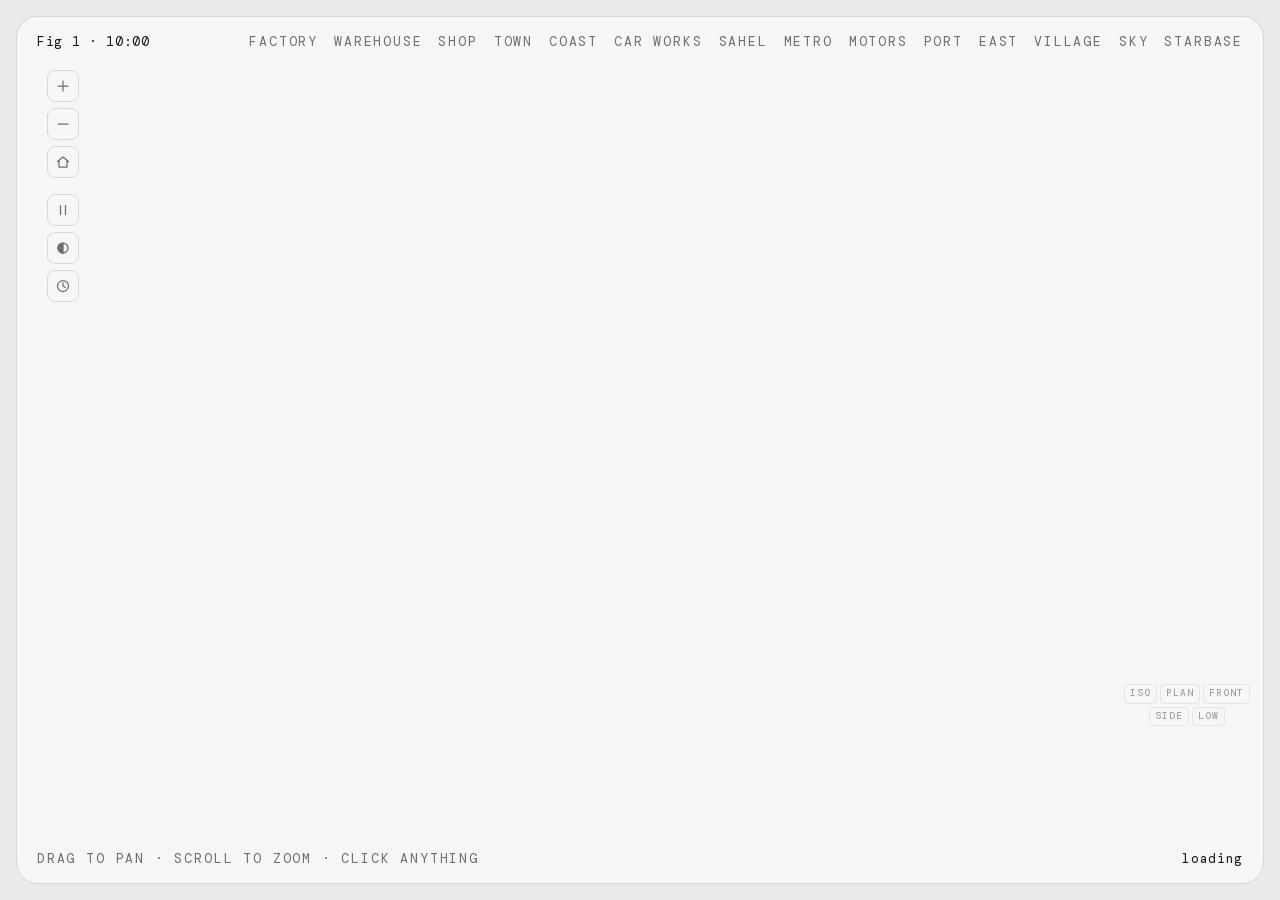
==== factory-yard-full/index.html @ 49e3f703 "1" ====
<!DOCTYPE html><html lang="en" class="dm_mono_164b4879-module__8Fr5uq__variable"><head><meta charSet="utf-8"/><meta name="viewport" content="width=device-width, initial-scale=1"/><link rel="preload" href="./_next/static/media/36363bfb06833f56-s.p.38hmww4cj4vme.woff2" as="font" crossorigin="" type="font/woff2"/><link rel="preload" href="./_next/static/media/a73419dd2ba2d841-s.p.2yee423r7ahpo.woff2" as="font" crossorigin="" type="font/woff2"/><link rel="preload" href="./_next/static/media/b12e986493c137cf-s.p.2njitm-prmz2_.woff2" as="font" crossorigin="" type="font/woff2"/><link rel="preload" href="./_next/static/media/b2fa3ef4ca165ab4-s.p.12_ml6bnugnre.woff2" as="font" crossorigin="" type="font/woff2"/><link rel="stylesheet" href="./_next/static/chunks/3p8gy6iha5p92.css" data-precedence="next"/><link rel="preload" as="script" fetchPriority="low" href="./_next/static/chunks/3l04zcqx63h3y.js"/><script src="./_next/static/chunks/0nr5vralju_ts.js" async=""></script><script src="./_next/static/chunks/1rj7ns8rte9vc.js" async=""></script><script src="./_next/static/chunks/turbopack-2f6sq3vpr79ci.js" async=""></script><script src="./_next/static/chunks/3fntmmi971322.js" async=""></script><script src="./_next/static/chunks/1kfnbo5zfb98x.js" async=""></script><title>Factory Yard</title><meta name="description" content="A live isometric seaside town: a factory, a warehouse and a shop on the main road, streets, houses and villas, hills behind and the sea in front."/><meta name="next-size-adjust" content=""/><script>try{var t=localStorage.getItem('factory-yard-theme');if(t==='light'||t==='dark')document.documentElement.dataset.theme=t}catch(e){}</script><script src="./_next/static/chunks/0cz1d0mv5g_q7.js" noModule=""></script></head><body><div hidden=""><!--$--><!--/$--></div><main><figure><div class="cap"><span class="hi">Fig 1 · <span id="clock">10:00</span><span id="phase"></span></span><nav class="sites" aria-label="Places"><button data-view="0" title="Factory (1)">Factory</button><button data-view="1" title="Warehouse (2)">Warehouse</button><button data-view="2" title="Shop (3)">Shop</button><button data-view="3" title="Town (4)">Town</button><button data-view="4" title="Coast (5)">Coast</button><button data-view="5" title="Car Works (6)">Car Works</button><button data-view="6" title="Sahel (7)">Sahel</button><button data-view="7" title="Metro (8)">Metro</button><button data-view="8" title="Sahel Motors (9)">Motors</button><button data-view="9" title="Port (P)">Port</button><button data-view="10" title="The east country (E)">East</button><button data-view="11" title="Millbrook (V)">Village</button><button data-view="12" title="Beacon Hill Observatory (O)">Sky</button><button data-view="13" title="Gull Spit Starbase (S)">Starbase</button></nav></div><div class="stage" id="stage"><canvas id="view" tabindex="0" role="img" aria-label="Isometric town, live, through a day and a night: a factory, a warehouse and a shop on the main road, a town of streets, houses and villas, hills behind and the sea in front. Forklifts load pallets onto flatbed trucks, a guard opens the warehouse gate, covered trucks take the goods to the shop, a bus runs its line, people walk the streets, and when someone tries to rob the bank the police come. Drag to pan, scroll or pinch to zoom, click anything for details; a selected vehicle shows its route. Keys: 1 to 5 jump to the factory, warehouse, shop, town and coast, 0 shows the whole map, N skips six hours, [ and ] cycle through vehicles, F follows the selection, Escape closes it, Space pauses."></canvas><div class="tools" id="tools"><button id="zoomIn" title="Zoom in (+)" aria-label="Zoom in"><svg viewBox="0 0 16 16"><path d="M8 3v10M3 8h10"></path></svg></button><button id="zoomOut" title="Zoom out (−)" aria-label="Zoom out"><svg viewBox="0 0 16 16"><path d="M3 8h10"></path></svg></button><button id="home" title="Reset view (0)" aria-label="Reset view"><svg viewBox="0 0 16 16"><path d="M2.5 7.5 8 3l5.5 4.5M4 6.5V13h8V6.5"></path></svg></button><span class="gap"></span><button id="pause" title="Pause (Space)" aria-label="Pause" aria-pressed="false"><svg viewBox="0 0 16 16"><path d="M5.5 3.5v9M10.5 3.5v9"></path></svg></button><button id="theme" title="Light or dark (T)" aria-label="Switch light or dark theme"><svg viewBox="0 0 16 16"><circle cx="8" cy="8" r="5"></circle><path d="M8 3a5 5 0 0 0 0 10z" fill="currentColor"></path></svg></button><button id="time" title="Skip ahead 6 hours (N)" aria-label="Skip ahead six hours"><svg viewBox="0 0 16 16"><circle cx="8" cy="8" r="5.5"></circle><path d="M8 4.8V8l2.2 1.6"></path></svg></button></div><div class="tag hover" id="tagHover" hidden=""></div><div class="tag" id="tagSel" hidden=""></div><div class="tag stop" id="tagStop" hidden=""></div><aside class="card" id="card" role="region" aria-label="Selection details" hidden=""><div class="head"><span id="cardKind"></span><button id="cardClose" aria-label="Close details" title="Close (Esc)">×</button></div><div class="title" id="cardTitle"></div><div class="status" id="cardStatus"></div><div class="bar" id="cardBar" hidden=""><span></span><div><i></i></div></div><dl id="cardRows"></dl><div class="foot" id="cardFoot"><button id="cardFollow" aria-pressed="false" title="Follow (F)">Follow</button></div></aside><p class="note" id="note" hidden=""></p><nav class="rail" id="rail" aria-label="Viewpoint"><button data-wv="-1" title="Panorama"><i>◱</i><span>Panorama</span></button><div class="sep"></div><button data-wv="0" title="Factory"><i>1</i><span>Factory</span></button><button data-wv="1" title="Warehouse"><i>2</i><span>Warehouse</span></button><button data-wv="2" title="Shop"><i>3</i><span>Shop</span></button><button data-wv="3" title="Town"><i>4</i><span>Town</span></button><button data-wv="4" title="Coast"><i>5</i><span>Coast</span></button><button data-wv="5" title="Car Works"><i>6</i><span>Car Works</span></button><div class="sep"></div><button data-wv="6" title="Sahel"><i>7</i><span>Sahel</span></button><button data-wv="7" title="Metro"><i>8</i><span>Metro</span></button><button data-wv="8" title="Motors"><i>9</i><span>Motors</span></button><button data-wv="9" title="Port"><i>P</i><span>Port</span></button><div class="sep"></div><button data-wv="10" title="East"><i>E</i><span>East</span></button><button data-wv="11" title="Village"><i>V</i><span>Village</span></button><button data-wv="12" title="Sky"><i>O</i><span>Sky</span></button><button data-wv="13" title="Starbase"><i>S</i><span>Starbase</span></button><div class="now" id="railClock">--:--</div></nav></div><div class="cap"><span class="fine">Drag to pan · scroll to zoom · click anything</span><span class="coarse">Drag to pan · pinch to zoom · tap anything</span><span class="hi" id="readout">loading</span></div><canvas class="gizmo" id="gizmo" width="300" height="300" role="img" aria-label="Orientation gizmo: drag a coloured ring to turn the town about that axis, or the hub to turn it freely."></canvas><nav class="gpresets" id="gizmoPresets" aria-label="Angles"><button data-preset="iso" title="Iso — the shipping diagonal (54.7°, 45°)">Iso</button><button data-preset="plan" title="Plan — straight down (2°)">Plan</button><button data-preset="front" title="Front — from the sea (78°, 0°)">Front</button><button data-preset="side" title="Side — along the coast (78°, 90°)">Side</button><button data-preset="low" title="Low — a flatter angle (38°, 45°)">Low</button></nav></figure></main><!--$--><!--/$--><script src="./_next/static/chunks/3l04zcqx63h3y.js" id="_R_" async=""></script><script>(self.__next_f=self.__next_f||[]).push([0])</script><script>self.__next_f.push([1,"1:\"$Sreact.fragment\"\n2:I[39756,[\"./_next/static/chunks/3fntmmi971322.js\"],\"default\"]\n3:I[37457,[\"./_next/static/chunks/3fntmmi971322.js\"],\"default\"]\n4:I[12998,[\"./_next/static/chunks/3fntmmi971322.js\",\"./_next/static/chunks/1kfnbo5zfb98x.js\"],\"default\"]\n5:I[97367,[\"./_next/static/chunks/3fntmmi971322.js\"],\"OutletBoundary\"]\n6:\"$Sreact.suspense\"\n8:I[97367,[\"./_next/static/chunks/3fntmmi971322.js\"],\"ViewportBoundary\"]\na:I[97367,[\"./_next/static/chunks/3fntmmi971322.js\"],\"MetadataBoundary\"]\nc:I[68027,[\"./_next/static/chunks/3fntmmi971322.js\"],\"default\",1]\n:HL[\"./_next/static/chunks/3p8gy6iha5p92.css\",\"style\"]\n:HL[\"./_next/static/media/36363bfb06833f56-s.p.38hmww4cj4vme.woff2\",\"font\",{\"crossOrigin\":\"\",\"type\":\"font/woff2\"}]\n:HL[\"./_next/static/media/a73419dd2ba2d841-s.p.2yee423r7ahpo.woff2\",\"font\",{\"crossOrigin\":\"\",\"type\":\"font/woff2\"}]\n:HL[\"./_next/static/media/b12e986493c137cf-s.p.2njitm-prmz2_.woff2\",\"font\",{\"crossOrigin\":\"\",\"type\":\"font/woff2\"}]\n:HL[\"./_next/static/media/b2fa3ef4ca165ab4-s.p.12_ml6bnugnre.woff2\",\"font\",{\"crossOrigin\":\"\",\"type\":\"font/woff2\"}]\n0:{\"P\":null,\"c\":[\"\",\"\"],\"q\":\"\",\"i\":false,\"f\":[[[\"\",{\"children\":[\"__PAGE__\",{},\"$undefined\",\"$undefined\",4608]},\"$undefined\",\"$undefined\",4624],[[\"$\",\"$1\",\"c\",{\"children\":[[[\"$\",\"link\",\"0\",{\"rel\":\"stylesheet\",\"href\":\"./_next/static/chunks/3p8gy6iha5p92.css\",\"precedence\":\"next\",\"crossOrigin\":\"$undefined\",\"nonce\":\"$undefined\"}],[\"$\",\"script\",\"script-0\",{\"src\":\"./_next/static/chunks/3fntmmi971322.js\",\"async\":true,\"nonce\":\"$undefined\"}]],[\"$\",\"html\",null,{\"lang\":\"en\",\"className\":\"dm_mono_164b4879-module__8Fr5uq__variable\",\"suppressHydrationWarning\":true,\"children\":[[\"$\",\"head\",null,{\"children\":[\"$\",\"script\",null,{\"dangerouslySetInnerHTML\":{\"__html\":\"try{var t=localStorage.getItem('factory-yard-theme');if(t==='light'||t==='dark')document.documentElement.dataset.theme=t}catch(e){}\"}}]}],[\"$\",\"body\",null,{\"children\":[\"$\",\"$L2\",null,{\"parallelRouterKey\":\"children\",\"error\":\"$undefined\",\"errorStyles\":\"$undefined\",\"errorScripts\":\"$undefined\",\"template\":[\"$\",\"$L3\",null,{}],\"templateStyles\":\"$undefined\",\"templateScripts\":\"$undefined\",\"notFound\":[[[\"$\",\"title\",null,{\"children\":\"404: This page could not be found.\"}],[\"$\",\"div\",null,{\"style\":{\"fontFamily\":\"system-ui,\\\"Segoe UI\\\",Roboto,Helvetica,Arial,sans-serif,\\\"Apple Color Emoji\\\",\\\"Segoe UI Emoji\\\"\",\"height\":\"100vh\",\"textAlign\":\"center\",\"display\":\"flex\",\"flexDirection\":\"column\",\"alignItems\":\"center\",\"justifyContent\":\"center\"},\"children\":[\"$\",\"div\",null,{\"children\":[[\"$\",\"style\",null,{\"dangerouslySetInnerHTML\":{\"__html\":\"body{color:#000;background:#fff;margin:0}.next-error-h1{border-right:1px solid rgba(0,0,0,.3)}@media (prefers-color-scheme:dark){body{color:#fff;background:#000}.next-error-h1{border-right:1px solid rgba(255,255,255,.3)}}\"}}],[\"$\",\"h1\",null,{\"className\":\"next-error-h1\",\"style\":{\"display\":\"inline-block\",\"margin\":\"0 20px 0 0\",\"padding\":\"0 23px 0 0\",\"fontSize\":24,\"fontWeight\":500,\"verticalAlign\":\"top\",\"lineHeight\":\"49px\"},\"children\":404}],[\"$\",\"div\",null,{\"style\":{\"display\":\"inline-block\"},\"children\":[\"$\",\"h2\",null,{\"style\":{\"fontSize\":14,\"fontWeight\":400,\"lineHeight\":\"49px\",\"margin\":0},\"children\":\"This page could not be found.\"}]}]]}]}]],[]],\"forbidden\":\"$undefined\",\"unauthorized\":\"$undefined\"}]}]]}]]}],{\"children\":[[\"$\",\"$1\",\"c\",{\"children\":[[\"$\",\"main\",null,{\"children\":[\"$\",\"$L4\",null,{}]}],[[\"$\",\"script\",\"script-0\",{\"src\":\"./_next/static/chunks/1kfnbo5zfb98x.js\",\"async\":true,\"nonce\":\"$undefined\"}]],[\"$\",\"$L5\",null,{\"children\":[\"$\",\"$6\",null,{\"name\":\"Next.MetadataOutlet\",\"children\":\"$@7\"}]}]]}],{},null,false,null]},null,false,null],[\"$\",\"$1\",\"h\",{\"children\":[null,[\"$\",\"$L8\",null,{\"children\":\"$L9\"}],[\"$\",\"div\",null,{\"hidden\":true,\"children\":[\"$\",\"$La\",null,{\"children\":[\"$\",\"$6\",null,{\"name\":\"Next.Metadata\",\"children\":\"$Lb\"}]}]}],[\"$\",\"meta\",null,{\"name\":\"next-size-adjust\",\"content\":\"\"}]]}],false]],\"m\":\"$undefined\",\"G\":[\"$c\",[[\"$\",\"link\",\"0\",{\"rel\":\"stylesheet\",\"href\":\"./_next/static/chunks/3p8gy6iha5p92.css\",\"precedence\":\"next\",\"crossOrigin\":\"$undefined\",\"nonce\":\"$undefined\"}]]],\"S\":true,\"h\":null,\"r\":\"$undefined\",\"s\":\"$undefined\",\"a\":\"$undefined\",\"l\":\"$undefined\",\"p\":\"$undefined\",\"d\":\"$undefined\",\"b\":\"DAQ9sDWkv83Jip86XEMRn\"}\n9:[[\"$\",\"meta\",\"0\",{\"charSet\":\"utf-8\"}],[\"$\",\"meta\",\"1\",{\"name\":\"viewport\",\"content\":\"width=device-width, initial-scale=1\"}]]\n7:null\nb:[[\"$\",\"title\",\"0\",{\"children\":\"Factory Yard\"}],[\"$\",\"meta\",\"1\",{\"name\":\"description\",\"content\":\"A live isometric seaside town: a factory, a warehouse and a shop on the main road, streets, houses and villas, hills behind and the sea in front.\"}]]\n"])</script></body></html>
---- factory-yard-full/_next/static/chunks/3p8gy6iha5p92.css ----
@font-face{font-family:DM Mono;font-style:normal;font-weight:400;font-display:swap;src:url(../media/b12e986493c137cf-s.p.2njitm-prmz2_.woff2)format("woff2");unicode-range:U+100-2BA,U+2BD-2C5,U+2C7-2CC,U+2CE-2D7,U+2DD-2FF,U+304,U+308,U+329,U+1D00-1DBF,U+1E00-1E9F,U+1EF2-1EFF,U+2020,U+20A0-20AB,U+20AD-20C4,U+2113,U+2C60-2C7F,U+A720-A7FF}@font-face{font-family:DM Mono;font-style:normal;font-weight:400;font-display:swap;src:url(../media/36363bfb06833f56-s.p.38hmww4cj4vme.woff2)format("woff2");unicode-range:U+??,U+131,U+152-153,U+2BB-2BC,U+2C6,U+2DA,U+2DC,U+304,U+308,U+329,U+2000-206F,U+20AC,U+2122,U+2191,U+2193,U+2212,U+2215,U+FEFF,U+FFFD}@font-face{font-family:DM Mono;font-style:normal;font-weight:500;font-display:swap;src:url(../media/b2fa3ef4ca165ab4-s.p.12_ml6bnugnre.woff2)format("woff2");unicode-range:U+100-2BA,U+2BD-2C5,U+2C7-2CC,U+2CE-2D7,U+2DD-2FF,U+304,U+308,U+329,U+1D00-1DBF,U+1E00-1E9F,U+1EF2-1EFF,U+2020,U+20A0-20AB,U+20AD-20C4,U+2113,U+2C60-2C7F,U+A720-A7FF}@font-face{font-family:DM Mono;font-style:normal;font-weight:500;font-display:swap;src:url(../media/a73419dd2ba2d841-s.p.2yee423r7ahpo.woff2)format("woff2");unicode-range:U+??,U+131,U+152-153,U+2BB-2BC,U+2C6,U+2DA,U+2DC,U+304,U+308,U+329,U+2000-206F,U+20AC,U+2122,U+2191,U+2193,U+2212,U+2215,U+FEFF,U+FFFD}@font-face{font-family:DM Mono Fallback;src:local(Arial);ascent-override:73.71%;descent-override:23.03%;line-gap-override:0.0%;size-adjust:134.59%}.dm_mono_164b4879-module__8Fr5uq__className{font-family:DM Mono,DM Mono Fallback;font-style:normal}.dm_mono_164b4879-module__8Fr5uq__variable{--font-dm-mono:"DM Mono", "DM Mono Fallback"}
:root{--lightningcss-light: ;--lightningcss-dark:initial;color-scheme:dark;--bg:#0c0d0e;--panel:#141516;--edge:#222426;--line:#3d4144;--detail:#2b2e30;--body:#17181a;--deck:#1b1d1f;--ground:#161719;--road:#111213;--ink:#868b8f;--ink-hi:#e6e8e9;--live:#f4f5f5;--ko:#d9dcde;--ko-deck:#e9ebec;--ko-line:#5a5f63;--glass:#0b0c0c;--sea:#0f1112;--sand:#1c1d1f;--grass:#141517;--snow:#303336;--mono:var(--font-dm-mono),ui-monospace,"SF Mono",Menlo,Consolas,monospace}@media (prefers-color-scheme:light){:root:not([data-theme=dark]){--lightningcss-light:initial;--lightningcss-dark: ;color-scheme:light;--bg:#e9eaea;--panel:#f6f6f5;--edge:#d6d8d8;--line:#8e9397;--detail:#c3c6c8;--body:#ececeb;--deck:#f3f3f2;--ground:#f0f0ef;--road:#e6e7e7;--ink:#6a6f73;--ink-hi:#16181a;--live:#0c0d0e;--ko:#2a2c2e;--ko-deck:#3a3d40;--ko-line:#0c0d0e;--glass:#e2e4e4;--sea:#dde0e1;--sand:#f7f7f5;--grass:#e8e9e7;--snow:#fbfbfa}}:root[data-theme=light]{--lightningcss-light:initial;--lightningcss-dark: ;color-scheme:light;--bg:#e9eaea;--panel:#f6f6f5;--edge:#d6d8d8;--line:#8e9397;--detail:#c3c6c8;--body:#ececeb;--deck:#f3f3f2;--ground:#f0f0ef;--road:#e6e7e7;--ink:#6a6f73;--ink-hi:#16181a;--live:#0c0d0e;--ko:#2a2c2e;--ko-deck:#3a3d40;--ko-line:#0c0d0e;--glass:#e2e4e4;--sea:#dde0e1;--sand:#f7f7f5;--grass:#e8e9e7;--snow:#fbfbfa}:root{--page-bg:var(--bg);--page-panel:var(--panel);--page-edge:var(--edge);--page-line:var(--line);--page-ink:var(--ink);--page-ink-hi:var(--ink-hi);--page-live:var(--live)}:root.after-dark{--lightningcss-light: ;--lightningcss-dark:initial;color-scheme:dark;--page-bg:#0c0d0e;--page-panel:#141516;--page-edge:#222426;--page-line:#3d4144;--page-ink:#868b8f;--page-ink-hi:#e6e8e9;--page-live:#f4f5f5}:root.turning,:root.turning *{transition:background-color 1.2s,color 1.2s,border-color 1.2s}*{box-sizing:border-box}html,body{height:100%}body{background:var(--page-bg);color:var(--page-ink);font-family:var(--mono);margin:0;padding:16px;font-size:13px;overflow:hidden}main{height:100%}figure{background:var(--page-panel);border:1px solid var(--page-edge);border-radius:22px;grid-template-rows:auto minmax(0,1fr) auto;gap:10px;height:100%;min-height:420px;margin:0;padding:16px 20px;display:grid}.cap{text-transform:uppercase;letter-spacing:.14em;flex-wrap:wrap;justify-content:space-between;gap:4px 18px;display:flex}.cap .hi{color:var(--page-ink-hi);text-transform:none;letter-spacing:.05em}.stage{border-radius:14px;min-height:0;position:relative;overflow:hidden}canvas{touch-action:none;cursor:grab;width:100%;height:100%;display:block;position:absolute;inset:0}canvas:active{cursor:grabbing}canvas.over{cursor:pointer}canvas:focus-visible{outline:2px solid var(--page-live);outline-offset:-2px;border-radius:14px}button{font:inherit;color:var(--page-ink);background:var(--page-panel);border:1px solid var(--page-edge);cursor:pointer;border-radius:8px}button:hover{color:var(--page-ink-hi);border-color:var(--page-line)}button:focus-visible{outline:2px solid var(--page-live);outline-offset:2px}.tools{gap:6px;display:grid;position:absolute;top:10px;left:10px}.tools button{place-items:center;width:32px;height:32px;padding:0;display:grid}.tools svg{fill:none;stroke:currentColor;stroke-width:1.25px;stroke-linecap:round;stroke-linejoin:round;width:16px;height:16px}.tools .gap{height:4px}.tag{pointer-events:none;white-space:nowrap;letter-spacing:.1em;text-transform:uppercase;color:var(--page-ink-hi);background:var(--page-panel);border:1px solid var(--page-live);border-radius:6px;padding:3px 8px;font-size:11px;position:absolute;top:0;left:0;transform:translate(-50%,calc(-100% - 10px))}.tag.hover{color:var(--page-ink);border-color:var(--page-line)}.tag.stop{color:var(--page-ink);border-style:dashed;transform:translate(-50%,calc(-100% - 6px))}.card{background:var(--page-panel);border:1px solid var(--page-edge);border-radius:14px;gap:10px;width:min(300px,100% - 64px);max-height:calc(100% - 20px);padding:12px 16px 14px;display:grid;position:absolute;top:10px;right:10px;overflow:auto}.card .head{text-transform:uppercase;letter-spacing:.14em;justify-content:space-between;align-items:center;gap:8px;font-size:11px;display:flex}.card .head button{place-items:center;width:26px;height:26px;padding:0;font-size:15px;line-height:1;display:grid}.card .title{color:var(--page-ink-hi);letter-spacing:.04em;font-size:20px;line-height:1.1}.card .status{color:var(--page-ink-hi);border:1px solid var(--page-line);border-radius:999px;justify-self:start;padding:2px 10px;font-size:12px}.card dl{grid-template-columns:auto 1fr;margin:0;display:grid}.card dt,.card dd{border-top:1px solid var(--page-edge);margin:0;padding:6px 0;font-size:12px}.card dd{text-align:right;color:var(--page-ink-hi);padding-left:12px}.card .bar{text-transform:uppercase;letter-spacing:.12em;gap:5px;font-size:11px;display:grid}.card .bar div{border:1px solid var(--page-line);border-radius:3px;height:6px;overflow:hidden}.card .bar i{background:var(--page-live);height:100%;display:block}.card .foot{gap:8px;display:flex}.card .foot button{text-transform:uppercase;letter-spacing:.12em;padding:5px 12px;font-size:12px}.card .foot button[aria-pressed=true]{color:var(--page-ink-hi);border-color:var(--page-live)}.sites{flex-wrap:wrap;gap:4px 16px;display:flex}.sites button{color:var(--page-ink);text-transform:uppercase;letter-spacing:.14em;background:0 0;border:0;border-radius:3px;padding:0}.sites button:hover,.sites button[aria-current=true]{color:var(--page-ink-hi)}.sites button[aria-current=true]{text-underline-offset:5px;text-decoration:underline}.note{text-align:center;place-items:center;padding:24px;line-height:1.6;display:grid;position:absolute;inset:0}.coarse{display:none}@media (pointer:coarse){.fine{display:none}.coarse{display:inline}}[hidden]{display:none!important}@media (max-width:600px){body{padding-block:10px}figure{border-radius:18px;padding:12px 14px}.card{width:auto;max-height:55%;inset:auto 10px 10px}}@media (prefers-reduced-motion:reduce){*{transition:none!important}}body.wallpaper{padding:0}body.wallpaper figure{background:0 0;border:0;border-radius:0;grid-template-rows:minmax(0,1fr);padding:0}body.wallpaper .cap,body.wallpaper .tools,body.wallpaper .tag,body.wallpaper .card{display:none!important}body.wallpaper .stage{border-radius:0}body.wallpaper canvas{cursor:grab}body.wallpaper canvas.dragging{cursor:grabbing}.rail{display:none}body.wallpaper .rail{z-index:6;-webkit-user-select:none;user-select:none;opacity:.34;flex-direction:column;align-items:flex-end;gap:2px;transition:opacity .25s;display:flex;position:fixed;top:50%;right:10px;transform:translateY(-50%)}body.wallpaper .rail:hover,body.wallpaper .rail:focus-within{opacity:1}.rail button{all:unset;box-sizing:border-box;cursor:pointer;font:500 10px/1 var(--mono);letter-spacing:.14em;text-transform:uppercase;color:var(--page-ink);white-space:nowrap;border:1px solid #0000;border-radius:5px;align-items:center;gap:7px;padding:4px 7px 4px 8px;display:flex}.rail button:hover{color:var(--page-ink-hi);border-color:var(--page-edge);background:var(--page-panel)}.rail button:focus-visible{outline:1px solid var(--page-live);outline-offset:1px}.rail button[aria-current=true]{color:var(--page-ink-hi);border-color:var(--page-live)}.rail .sep{background:var(--page-edge);width:1px;height:14px;margin:5px 9px 5px auto}.rail .lbl{opacity:.7;padding:2px 7px 4px;font-size:9px}.rail button i{opacity:.9;font-style:normal}.rail button span{display:none}.rail:hover button span,.rail button[aria-current=true] span{display:inline}.rail .now{font:500 11px/1 var(--mono);letter-spacing:.1em;color:var(--page-ink);border-top:1px solid var(--page-edge);margin-top:4px;padding:6px 7px 2px}canvas.gizmo{z-index:8;touch-action:none;cursor:grab;opacity:.9;width:150px;height:150px;bottom:18px;right:18px;position:fixed!important;top:auto!important;left:auto!important}canvas.gizmo:active{cursor:grabbing}canvas.gizmo.off{display:none!important}.gpresets{z-index:8;-webkit-user-select:none;user-select:none;flex-wrap:wrap;justify-content:center;gap:3px;width:150px;display:flex;position:fixed;bottom:174px;right:18px}.gpresets button{all:unset;cursor:pointer;box-sizing:border-box;font:500 9.5px/1 var(--mono);letter-spacing:.1em;text-transform:uppercase;color:var(--page-ink);border:1px solid var(--page-edge);background:var(--page-panel);opacity:.62;border-radius:4px;padding:4px 5px;transition:opacity .2s}.gpresets button:hover{opacity:1;color:var(--page-ink-hi)}.gpresets button[aria-current=true]{opacity:1;color:var(--page-ink-hi);border-color:var(--page-live)}.gpresets.off{display:none!important}body.wallpaper .gpresets{right:20px}body.wallpaper canvas.gizmo{bottom:64px;right:20px}body.wallpaper{background:var(--page-bg)}
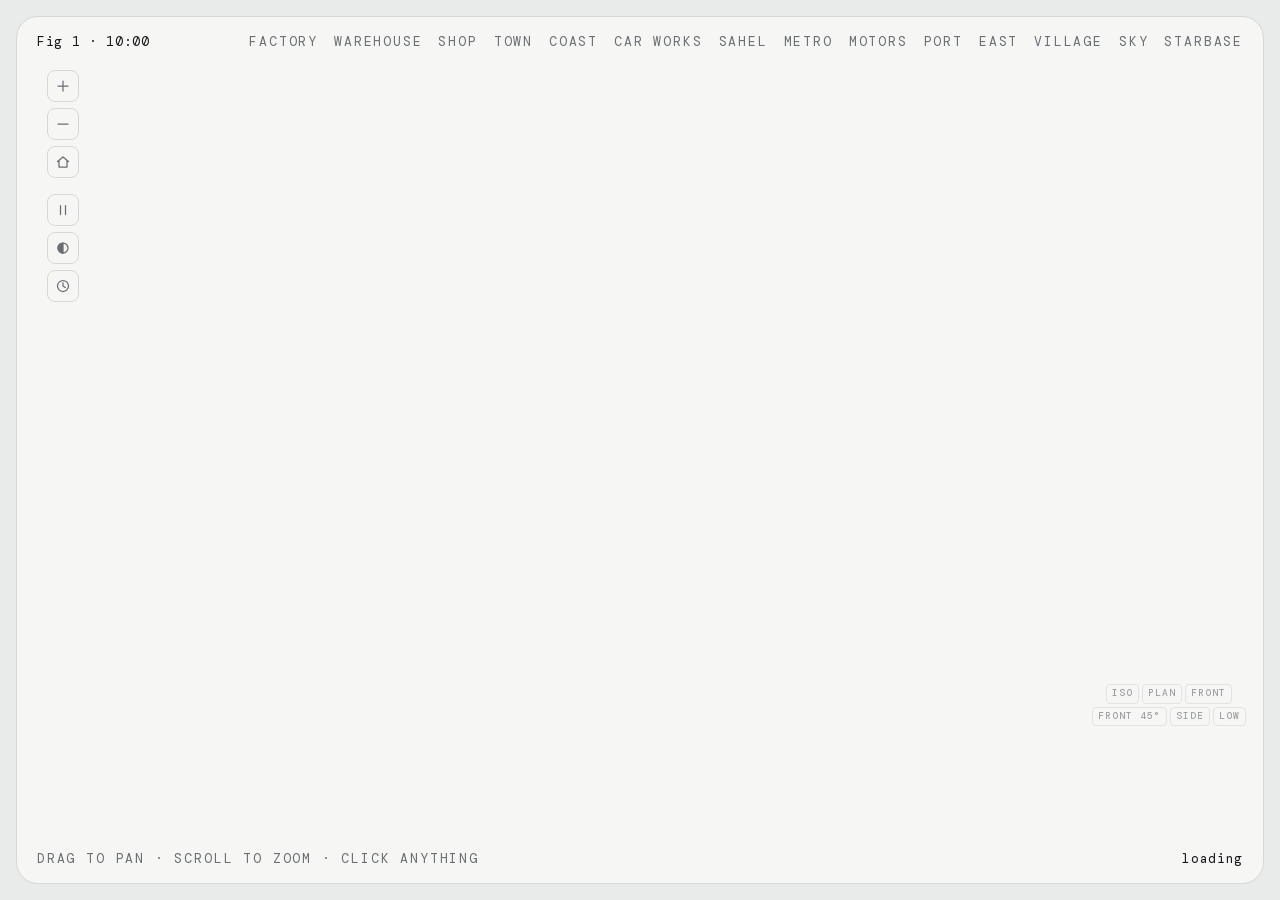
==== commit bfaf31bb: "2" ====
--- a/factory-yard-full/index.html
+++ b/factory-yard-full/index.html
@@ -1 +1 @@
-<!DOCTYPE html><html lang="en" class="dm_mono_164b4879-module__8Fr5uq__variable"><head><meta charSet="utf-8"/><meta name="viewport" content="width=device-width, initial-scale=1"/><link rel="preload" href="./_next/static/media/36363bfb06833f56-s.p.38hmww4cj4vme.woff2" as="font" crossorigin="" type="font/woff2"/><link rel="preload" href="./_next/static/media/a73419dd2ba2d841-s.p.2yee423r7ahpo.woff2" as="font" crossorigin="" type="font/woff2"/><link rel="preload" href="./_next/static/media/b12e986493c137cf-s.p.2njitm-prmz2_.woff2" as="font" crossorigin="" type="font/woff2"/><link rel="preload" href="./_next/static/media/b2fa3ef4ca165ab4-s.p.12_ml6bnugnre.woff2" as="font" crossorigin="" type="font/woff2"/><link rel="stylesheet" href="./_next/static/chunks/3p8gy6iha5p92.css" data-precedence="next"/><link rel="preload" as="script" fetchPriority="low" href="./_next/static/chunks/3l04zcqx63h3y.js"/><script src="./_next/static/chunks/0nr5vralju_ts.js" async=""></script><script src="./_next/static/chunks/1rj7ns8rte9vc.js" async=""></script><script src="./_next/static/chunks/turbopack-2f6sq3vpr79ci.js" async=""></script><script src="./_next/static/chunks/3fntmmi971322.js" async=""></script><script src="./_next/static/chunks/1kfnbo5zfb98x.js" async=""></script><title>Factory Yard</title><meta name="description" content="A live isometric seaside town: a factory, a warehouse and a shop on the main road, streets, houses and villas, hills behind and the sea in front."/><meta name="next-size-adjust" content=""/><script>try{var t=localStorage.getItem('factory-yard-theme');if(t==='light'||t==='dark')document.documentElement.dataset.theme=t}catch(e){}</script><script src="./_next/static/chunks/0cz1d0mv5g_q7.js" noModule=""></script></head><body><div hidden=""><!--$--><!--/$--></div><main><figure><div class="cap"><span class="hi">Fig 1 · <span id="clock">10:00</span><span id="phase"></span></span><nav class="sites" aria-label="Places"><button data-view="0" title="Factory (1)">Factory</button><button data-view="1" title="Warehouse (2)">Warehouse</button><button data-view="2" title="Shop (3)">Shop</button><button data-view="3" title="Town (4)">Town</button><button data-view="4" title="Coast (5)">Coast</button><button data-view="5" title="Car Works (6)">Car Works</button><button data-view="6" title="Sahel (7)">Sahel</button><button data-view="7" title="Metro (8)">Metro</button><button data-view="8" title="Sahel Motors (9)">Motors</button><button data-view="9" title="Port (P)">Port</button><button data-view="10" title="The east country (E)">East</button><button data-view="11" title="Millbrook (V)">Village</button><button data-view="12" title="Beacon Hill Observatory (O)">Sky</button><button data-view="13" title="Gull Spit Starbase (S)">Starbase</button></nav></div><div class="stage" id="stage"><canvas id="view" tabindex="0" role="img" aria-label="Isometric town, live, through a day and a night: a factory, a warehouse and a shop on the main road, a town of streets, houses and villas, hills behind and the sea in front. Forklifts load pallets onto flatbed trucks, a guard opens the warehouse gate, covered trucks take the goods to the shop, a bus runs its line, people walk the streets, and when someone tries to rob the bank the police come. Drag to pan, scroll or pinch to zoom, click anything for details; a selected vehicle shows its route. Keys: 1 to 5 jump to the factory, warehouse, shop, town and coast, 0 shows the whole map, N skips six hours, [ and ] cycle through vehicles, F follows the selection, Escape closes it, Space pauses."></canvas><div class="tools" id="tools"><button id="zoomIn" title="Zoom in (+)" aria-label="Zoom in"><svg viewBox="0 0 16 16"><path d="M8 3v10M3 8h10"></path></svg></button><button id="zoomOut" title="Zoom out (−)" aria-label="Zoom out"><svg viewBox="0 0 16 16"><path d="M3 8h10"></path></svg></button><button id="home" title="Reset view (0)" aria-label="Reset view"><svg viewBox="0 0 16 16"><path d="M2.5 7.5 8 3l5.5 4.5M4 6.5V13h8V6.5"></path></svg></button><span class="gap"></span><button id="pause" title="Pause (Space)" aria-label="Pause" aria-pressed="false"><svg viewBox="0 0 16 16"><path d="M5.5 3.5v9M10.5 3.5v9"></path></svg></button><button id="theme" title="Light or dark (T)" aria-label="Switch light or dark theme"><svg viewBox="0 0 16 16"><circle cx="8" cy="8" r="5"></circle><path d="M8 3a5 5 0 0 0 0 10z" fill="currentColor"></path></svg></button><button id="time" title="Skip ahead 6 hours (N)" aria-label="Skip ahead six hours"><svg viewBox="0 0 16 16"><circle cx="8" cy="8" r="5.5"></circle><path d="M8 4.8V8l2.2 1.6"></path></svg></button></div><div class="tag hover" id="tagHover" hidden=""></div><div class="tag" id="tagSel" hidden=""></div><div class="tag stop" id="tagStop" hidden=""></div><aside class="card" id="card" role="region" aria-label="Selection details" hidden=""><div class="head"><span id="cardKind"></span><button id="cardClose" aria-label="Close details" title="Close (Esc)">×</button></div><div class="title" id="cardTitle"></div><div class="status" id="cardStatus"></div><div class="bar" id="cardBar" hidden=""><span></span><div><i></i></div></div><dl id="cardRows"></dl><div class="foot" id="cardFoot"><button id="cardFollow" aria-pressed="false" title="Follow (F)">Follow</button></div></aside><p class="note" id="note" hidden=""></p><nav class="rail" id="rail" aria-label="Viewpoint"><button data-wv="-1" title="Panorama"><i>◱</i><span>Panorama</span></button><div class="sep"></div><button data-wv="0" title="Factory"><i>1</i><span>Factory</span></button><button data-wv="1" title="Warehouse"><i>2</i><span>Warehouse</span></button><button data-wv="2" title="Shop"><i>3</i><span>Shop</span></button><button data-wv="3" title="Town"><i>4</i><span>Town</span></button><button data-wv="4" title="Coast"><i>5</i><span>Coast</span></button><button data-wv="5" title="Car Works"><i>6</i><span>Car Works</span></button><div class="sep"></div><button data-wv="6" title="Sahel"><i>7</i><span>Sahel</span></button><button data-wv="7" title="Metro"><i>8</i><span>Metro</span></button><button data-wv="8" title="Motors"><i>9</i><span>Motors</span></button><button data-wv="9" title="Port"><i>P</i><span>Port</span></button><div class="sep"></div><button data-wv="10" title="East"><i>E</i><span>East</span></button><button data-wv="11" title="Village"><i>V</i><span>Village</span></button><button data-wv="12" title="Sky"><i>O</i><span>Sky</span></button><button data-wv="13" title="Starbase"><i>S</i><span>Starbase</span></button><div class="now" id="railClock">--:--</div></nav></div><div class="cap"><span class="fine">Drag to pan · scroll to zoom · click anything</span><span class="coarse">Drag to pan · pinch to zoom · tap anything</span><span class="hi" id="readout">loading</span></div><canvas class="gizmo" id="gizmo" width="300" height="300" role="img" aria-label="Orientation gizmo: drag a coloured ring to turn the town about that axis, or the hub to turn it freely."></canvas><nav class="gpresets" id="gizmoPresets" aria-label="Angles"><button data-preset="iso" title="Iso — the shipping diagonal (54.7°, 45°)">Iso</button><button data-preset="plan" title="Plan — straight down (2°)">Plan</button><button data-preset="front" title="Front — from the sea (78°, 0°)">Front</button><button data-preset="side" title="Side — along the coast (78°, 90°)">Side</button><button data-preset="low" title="Low — a flatter angle (38°, 45°)">Low</button></nav></figure></main><!--$--><!--/$--><script src="./_next/static/chunks/3l04zcqx63h3y.js" id="_R_" async=""></script><script>(self.__next_f=self.__next_f||[]).push([0])</script><script>self.__next_f.push([1,"1:\"$Sreact.fragment\"\n2:I[39756,[\"./_next/static/chunks/3fntmmi971322.js\"],\"default\"]\n3:I[37457,[\"./_next/static/chunks/3fntmmi971322.js\"],\"default\"]\n4:I[12998,[\"./_next/static/chunks/3fntmmi971322.js\",\"./_next/static/chunks/1kfnbo5zfb98x.js\"],\"default\"]\n5:I[97367,[\"./_next/static/chunks/3fntmmi971322.js\"],\"OutletBoundary\"]\n6:\"$Sreact.suspense\"\n8:I[97367,[\"./_next/static/chunks/3fntmmi971322.js\"],\"ViewportBoundary\"]\na:I[97367,[\"./_next/static/chunks/3fntmmi971322.js\"],\"MetadataBoundary\"]\nc:I[68027,[\"./_next/static/chunks/3fntmmi971322.js\"],\"default\",1]\n:HL[\"./_next/static/chunks/3p8gy6iha5p92.css\",\"style\"]\n:HL[\"./_next/static/media/36363bfb06833f56-s.p.38hmww4cj4vme.woff2\",\"font\",{\"crossOrigin\":\"\",\"type\":\"font/woff2\"}]\n:HL[\"./_next/static/media/a73419dd2ba2d841-s.p.2yee423r7ahpo.woff2\",\"font\",{\"crossOrigin\":\"\",\"type\":\"font/woff2\"}]\n:HL[\"./_next/static/media/b12e986493c137cf-s.p.2njitm-prmz2_.woff2\",\"font\",{\"crossOrigin\":\"\",\"type\":\"font/woff2\"}]\n:HL[\"./_next/static/media/b2fa3ef4ca165ab4-s.p.12_ml6bnugnre.woff2\",\"font\",{\"crossOrigin\":\"\",\"type\":\"font/woff2\"}]\n0:{\"P\":null,\"c\":[\"\",\"\"],\"q\":\"\",\"i\":false,\"f\":[[[\"\",{\"children\":[\"__PAGE__\",{},\"$undefined\",\"$undefined\",4608]},\"$undefined\",\"$undefined\",4624],[[\"$\",\"$1\",\"c\",{\"children\":[[[\"$\",\"link\",\"0\",{\"rel\":\"stylesheet\",\"href\":\"./_next/static/chunks/3p8gy6iha5p92.css\",\"precedence\":\"next\",\"crossOrigin\":\"$undefined\",\"nonce\":\"$undefined\"}],[\"$\",\"script\",\"script-0\",{\"src\":\"./_next/static/chunks/3fntmmi971322.js\",\"async\":true,\"nonce\":\"$undefined\"}]],[\"$\",\"html\",null,{\"lang\":\"en\",\"className\":\"dm_mono_164b4879-module__8Fr5uq__variable\",\"suppressHydrationWarning\":true,\"children\":[[\"$\",\"head\",null,{\"children\":[\"$\",\"script\",null,{\"dangerouslySetInnerHTML\":{\"__html\":\"try{var t=localStorage.getItem('factory-yard-theme');if(t==='light'||t==='dark')document.documentElement.dataset.theme=t}catch(e){}\"}}]}],[\"$\",\"body\",null,{\"children\":[\"$\",\"$L2\",null,{\"parallelRouterKey\":\"children\",\"error\":\"$undefined\",\"errorStyles\":\"$undefined\",\"errorScripts\":\"$undefined\",\"template\":[\"$\",\"$L3\",null,{}],\"templateStyles\":\"$undefined\",\"templateScripts\":\"$undefined\",\"notFound\":[[[\"$\",\"title\",null,{\"children\":\"404: This page could not be found.\"}],[\"$\",\"div\",null,{\"style\":{\"fontFamily\":\"system-ui,\\\"Segoe UI\\\",Roboto,Helvetica,Arial,sans-serif,\\\"Apple Color Emoji\\\",\\\"Segoe UI Emoji\\\"\",\"height\":\"100vh\",\"textAlign\":\"center\",\"display\":\"flex\",\"flexDirection\":\"column\",\"alignItems\":\"center\",\"justifyContent\":\"center\"},\"children\":[\"$\",\"div\",null,{\"children\":[[\"$\",\"style\",null,{\"dangerouslySetInnerHTML\":{\"__html\":\"body{color:#000;background:#fff;margin:0}.next-error-h1{border-right:1px solid rgba(0,0,0,.3)}@media (prefers-color-scheme:dark){body{color:#fff;background:#000}.next-error-h1{border-right:1px solid rgba(255,255,255,.3)}}\"}}],[\"$\",\"h1\",null,{\"className\":\"next-error-h1\",\"style\":{\"display\":\"inline-block\",\"margin\":\"0 20px 0 0\",\"padding\":\"0 23px 0 0\",\"fontSize\":24,\"fontWeight\":500,\"verticalAlign\":\"top\",\"lineHeight\":\"49px\"},\"children\":404}],[\"$\",\"div\",null,{\"style\":{\"display\":\"inline-block\"},\"children\":[\"$\",\"h2\",null,{\"style\":{\"fontSize\":14,\"fontWeight\":400,\"lineHeight\":\"49px\",\"margin\":0},\"children\":\"This page could not be found.\"}]}]]}]}]],[]],\"forbidden\":\"$undefined\",\"unauthorized\":\"$undefined\"}]}]]}]]}],{\"children\":[[\"$\",\"$1\",\"c\",{\"children\":[[\"$\",\"main\",null,{\"children\":[\"$\",\"$L4\",null,{}]}],[[\"$\",\"script\",\"script-0\",{\"src\":\"./_next/static/chunks/1kfnbo5zfb98x.js\",\"async\":true,\"nonce\":\"$undefined\"}]],[\"$\",\"$L5\",null,{\"children\":[\"$\",\"$6\",null,{\"name\":\"Next.MetadataOutlet\",\"children\":\"$@7\"}]}]]}],{},null,false,null]},null,false,null],[\"$\",\"$1\",\"h\",{\"children\":[null,[\"$\",\"$L8\",null,{\"children\":\"$L9\"}],[\"$\",\"div\",null,{\"hidden\":true,\"children\":[\"$\",\"$La\",null,{\"children\":[\"$\",\"$6\",null,{\"name\":\"Next.Metadata\",\"children\":\"$Lb\"}]}]}],[\"$\",\"meta\",null,{\"name\":\"next-size-adjust\",\"content\":\"\"}]]}],false]],\"m\":\"$undefined\",\"G\":[\"$c\",[[\"$\",\"link\",\"0\",{\"rel\":\"stylesheet\",\"href\":\"./_next/static/chunks/3p8gy6iha5p92.css\",\"precedence\":\"next\",\"crossOrigin\":\"$undefined\",\"nonce\":\"$undefined\"}]]],\"S\":true,\"h\":null,\"r\":\"$undefined\",\"s\":\"$undefined\",\"a\":\"$undefined\",\"l\":\"$undefined\",\"p\":\"$undefined\",\"d\":\"$undefined\",\"b\":\"DAQ9sDWkv83Jip86XEMRn\"}\n9:[[\"$\",\"meta\",\"0\",{\"charSet\":\"utf-8\"}],[\"$\",\"meta\",\"1\",{\"name\":\"viewport\",\"content\":\"width=device-width, initial-scale=1\"}]]\n7:null\nb:[[\"$\",\"title\",\"0\",{\"children\":\"Factory Yard\"}],[\"$\",\"meta\",\"1\",{\"name\":\"description\",\"content\":\"A live isometric seaside town: a factory, a warehouse and a shop on the main road, streets, houses and villas, hills behind and the sea in front.\"}]]\n"])</script></body></html>+<!DOCTYPE html><html lang="en" class="dm_mono_164b4879-module__8Fr5uq__variable"><head><meta charSet="utf-8"/><meta name="viewport" content="width=device-width, initial-scale=1"/><link rel="preload" href="./_next/static/media/36363bfb06833f56-s.p.38hmww4cj4vme.woff2" as="font" crossorigin="" type="font/woff2"/><link rel="preload" href="./_next/static/media/a73419dd2ba2d841-s.p.2yee423r7ahpo.woff2" as="font" crossorigin="" type="font/woff2"/><link rel="preload" href="./_next/static/media/b12e986493c137cf-s.p.2njitm-prmz2_.woff2" as="font" crossorigin="" type="font/woff2"/><link rel="preload" href="./_next/static/media/b2fa3ef4ca165ab4-s.p.12_ml6bnugnre.woff2" as="font" crossorigin="" type="font/woff2"/><link rel="stylesheet" href="./_next/static/chunks/111zpfe70y6vd.css" data-precedence="next"/><link rel="preload" as="script" fetchPriority="low" href="./_next/static/chunks/3l04zcqx63h3y.js"/><script src="./_next/static/chunks/0nr5vralju_ts.js" async=""></script><script src="./_next/static/chunks/1rj7ns8rte9vc.js" async=""></script><script src="./_next/static/chunks/turbopack-2f6sq3vpr79ci.js" async=""></script><script src="./_next/static/chunks/3fntmmi971322.js" async=""></script><script src="./_next/static/chunks/2uipcrbdbkx9l.js" async=""></script><title>Factory Yard</title><meta name="description" content="A live isometric seaside town: a factory, a warehouse and a shop on the main road, streets, houses and villas, hills behind and the sea in front."/><meta name="next-size-adjust" content=""/><script>try{var t=localStorage.getItem('factory-yard-theme');if(t==='light'||t==='dark')document.documentElement.dataset.theme=t}catch(e){}</script><script src="./_next/static/chunks/0cz1d0mv5g_q7.js" noModule=""></script></head><body><div hidden=""><!--$--><!--/$--></div><main><figure><div class="cap"><span class="hi">Fig 1 · <span id="clock">10:00</span><span id="phase"></span></span><nav class="sites" aria-label="Places"><button data-view="0" title="Factory (1)">Factory</button><button data-view="1" title="Warehouse (2)">Warehouse</button><button data-view="2" title="Shop (3)">Shop</button><button data-view="3" title="Town (4)">Town</button><button data-view="4" title="Coast (5)">Coast</button><button data-view="5" title="Car Works (6)">Car Works</button><button data-view="6" title="Sahel (7)">Sahel</button><button data-view="7" title="Metro (8)">Metro</button><button data-view="8" title="Sahel Motors (9)">Motors</button><button data-view="9" title="Port (P)">Port</button><button data-view="10" title="The east country (E)">East</button><button data-view="11" title="Millbrook (V)">Village</button><button data-view="12" title="Beacon Hill Observatory (O)">Sky</button><button data-view="13" title="Gull Spit Starbase (S)">Starbase</button></nav></div><div class="stage" id="stage"><canvas id="view" tabindex="0" role="img" aria-label="Isometric town, live, through a day and a night: a factory, a warehouse and a shop on the main road, a town of streets, houses and villas, hills behind and the sea in front. Forklifts load pallets onto flatbed trucks, a guard opens the warehouse gate, covered trucks take the goods to the shop, a bus runs its line, people walk the streets, and when someone tries to rob the bank the police come. Drag to pan, scroll or pinch to zoom, click anything for details; a selected vehicle shows its route. Keys: 1 to 5 jump to the factory, warehouse, shop, town and coast, 0 shows the whole map, N skips six hours, [ and ] cycle through vehicles, F follows the selection, Escape closes it, Space pauses."></canvas><div class="tools" id="tools"><button id="zoomIn" title="Zoom in (+)" aria-label="Zoom in"><svg viewBox="0 0 16 16"><path d="M8 3v10M3 8h10"></path></svg></button><button id="zoomOut" title="Zoom out (−)" aria-label="Zoom out"><svg viewBox="0 0 16 16"><path d="M3 8h10"></path></svg></button><button id="home" title="Reset view (0)" aria-label="Reset view"><svg viewBox="0 0 16 16"><path d="M2.5 7.5 8 3l5.5 4.5M4 6.5V13h8V6.5"></path></svg></button><span class="gap"></span><button id="pause" title="Pause (Space)" aria-label="Pause" aria-pressed="false"><svg viewBox="0 0 16 16"><path d="M5.5 3.5v9M10.5 3.5v9"></path></svg></button><button id="theme" title="Light or dark (T)" aria-label="Switch light or dark theme"><svg viewBox="0 0 16 16"><circle cx="8" cy="8" r="5"></circle><path d="M8 3a5 5 0 0 0 0 10z" fill="currentColor"></path></svg></button><button id="time" title="Skip ahead 6 hours (N)" aria-label="Skip ahead six hours"><svg viewBox="0 0 16 16"><circle cx="8" cy="8" r="5.5"></circle><path d="M8 4.8V8l2.2 1.6"></path></svg></button></div><div class="tag hover" id="tagHover" hidden=""></div><div class="tag" id="tagSel" hidden=""></div><div class="tag stop" id="tagStop" hidden=""></div><aside class="card" id="card" role="region" aria-label="Selection details" hidden=""><div class="head"><span id="cardKind"></span><button id="cardClose" aria-label="Close details" title="Close (Esc)">×</button></div><div class="title" id="cardTitle"></div><div class="status" id="cardStatus"></div><div class="bar" id="cardBar" hidden=""><span></span><div><i></i></div></div><dl id="cardRows"></dl><div class="foot" id="cardFoot"><button id="cardFollow" aria-pressed="false" title="Follow (F)">Follow</button></div></aside><p class="note" id="note" hidden=""></p><nav class="rail" id="rail" aria-label="Viewpoint"><button data-wv="-1" title="Panorama"><i>◱</i><span>Panorama</span></button><div class="sep"></div><button data-wv="0" title="Factory"><i>1</i><span>Factory</span></button><button data-wv="1" title="Warehouse"><i>2</i><span>Warehouse</span></button><button data-wv="2" title="Shop"><i>3</i><span>Shop</span></button><button data-wv="3" title="Town"><i>4</i><span>Town</span></button><button data-wv="4" title="Coast"><i>5</i><span>Coast</span></button><button data-wv="5" title="Car Works"><i>6</i><span>Car Works</span></button><div class="sep"></div><button data-wv="6" title="Sahel"><i>7</i><span>Sahel</span></button><button data-wv="7" title="Metro"><i>8</i><span>Metro</span></button><button data-wv="8" title="Motors"><i>9</i><span>Motors</span></button><button data-wv="9" title="Port"><i>P</i><span>Port</span></button><div class="sep"></div><button data-wv="10" title="East"><i>E</i><span>East</span></button><button data-wv="11" title="Village"><i>V</i><span>Village</span></button><button data-wv="12" title="Sky"><i>O</i><span>Sky</span></button><button data-wv="13" title="Starbase"><i>S</i><span>Starbase</span></button><div class="now" id="railClock">--:--</div></nav></div><div class="cap"><span class="fine">Drag to pan · scroll to zoom · click anything</span><span class="coarse">Drag to pan · pinch to zoom · tap anything</span><span class="hi" id="readout">loading</span></div><canvas class="gizmo" id="gizmo" width="300" height="300" role="img" aria-label="Orientation gizmo: drag a coloured ring to turn the town about that axis, or the hub to turn it freely."></canvas><nav class="gpresets" id="gizmoPresets" aria-label="Angles"><button data-preset="iso" title="Iso — the shipping diagonal (54.7°, 45°)">Iso</button><button data-preset="plan" title="Plan — straight down (2°)">Plan</button><button data-preset="front" title="Front — from the sea (78°, 0°)">Front</button><button data-preset="front45" title="Front 45° — Front tipped down 45° (33°, 0°)">Front 45°</button><button data-preset="side" title="Side — along the coast (78°, 90°)">Side</button><button data-preset="low" title="Low — a flatter angle (38°, 45°)">Low</button></nav></figure></main><!--$--><!--/$--><script src="./_next/static/chunks/3l04zcqx63h3y.js" id="_R_" async=""></script><script>(self.__next_f=self.__next_f||[]).push([0])</script><script>self.__next_f.push([1,"1:\"$Sreact.fragment\"\n2:I[39756,[\"./_next/static/chunks/3fntmmi971322.js\"],\"default\"]\n3:I[37457,[\"./_next/static/chunks/3fntmmi971322.js\"],\"default\"]\n4:I[12998,[\"./_next/static/chunks/3fntmmi971322.js\",\"./_next/static/chunks/2uipcrbdbkx9l.js\"],\"default\"]\n5:I[97367,[\"./_next/static/chunks/3fntmmi971322.js\"],\"OutletBoundary\"]\n6:\"$Sreact.suspense\"\n8:I[97367,[\"./_next/static/chunks/3fntmmi971322.js\"],\"ViewportBoundary\"]\na:I[97367,[\"./_next/static/chunks/3fntmmi971322.js\"],\"MetadataBoundary\"]\nc:I[68027,[\"./_next/static/chunks/3fntmmi971322.js\"],\"default\",1]\n:HL[\"./_next/static/chunks/111zpfe70y6vd.css\",\"style\"]\n:HL[\"./_next/static/media/36363bfb06833f56-s.p.38hmww4cj4vme.woff2\",\"font\",{\"crossOrigin\":\"\",\"type\":\"font/woff2\"}]\n:HL[\"./_next/static/media/a73419dd2ba2d841-s.p.2yee423r7ahpo.woff2\",\"font\",{\"crossOrigin\":\"\",\"type\":\"font/woff2\"}]\n:HL[\"./_next/static/media/b12e986493c137cf-s.p.2njitm-prmz2_.woff2\",\"font\",{\"crossOrigin\":\"\",\"type\":\"font/woff2\"}]\n:HL[\"./_next/static/media/b2fa3ef4ca165ab4-s.p.12_ml6bnugnre.woff2\",\"font\",{\"crossOrigin\":\"\",\"type\":\"font/woff2\"}]\n0:{\"P\":null,\"c\":[\"\",\"\"],\"q\":\"\",\"i\":false,\"f\":[[[\"\",{\"children\":[\"__PAGE__\",{},\"$undefined\",\"$undefined\",4608]},\"$undefined\",\"$undefined\",4624],[[\"$\",\"$1\",\"c\",{\"children\":[[[\"$\",\"link\",\"0\",{\"rel\":\"stylesheet\",\"href\":\"./_next/static/chunks/111zpfe70y6vd.css\",\"precedence\":\"next\",\"crossOrigin\":\"$undefined\",\"nonce\":\"$undefined\"}],[\"$\",\"script\",\"script-0\",{\"src\":\"./_next/static/chunks/3fntmmi971322.js\",\"async\":true,\"nonce\":\"$undefined\"}]],[\"$\",\"html\",null,{\"lang\":\"en\",\"className\":\"dm_mono_164b4879-module__8Fr5uq__variable\",\"suppressHydrationWarning\":true,\"children\":[[\"$\",\"head\",null,{\"children\":[\"$\",\"script\",null,{\"dangerouslySetInnerHTML\":{\"__html\":\"try{var t=localStorage.getItem('factory-yard-theme');if(t==='light'||t==='dark')document.documentElement.dataset.theme=t}catch(e){}\"}}]}],[\"$\",\"body\",null,{\"children\":[\"$\",\"$L2\",null,{\"parallelRouterKey\":\"children\",\"error\":\"$undefined\",\"errorStyles\":\"$undefined\",\"errorScripts\":\"$undefined\",\"template\":[\"$\",\"$L3\",null,{}],\"templateStyles\":\"$undefined\",\"templateScripts\":\"$undefined\",\"notFound\":[[[\"$\",\"title\",null,{\"children\":\"404: This page could not be found.\"}],[\"$\",\"div\",null,{\"style\":{\"fontFamily\":\"system-ui,\\\"Segoe UI\\\",Roboto,Helvetica,Arial,sans-serif,\\\"Apple Color Emoji\\\",\\\"Segoe UI Emoji\\\"\",\"height\":\"100vh\",\"textAlign\":\"center\",\"display\":\"flex\",\"flexDirection\":\"column\",\"alignItems\":\"center\",\"justifyContent\":\"center\"},\"children\":[\"$\",\"div\",null,{\"children\":[[\"$\",\"style\",null,{\"dangerouslySetInnerHTML\":{\"__html\":\"body{color:#000;background:#fff;margin:0}.next-error-h1{border-right:1px solid rgba(0,0,0,.3)}@media (prefers-color-scheme:dark){body{color:#fff;background:#000}.next-error-h1{border-right:1px solid rgba(255,255,255,.3)}}\"}}],[\"$\",\"h1\",null,{\"className\":\"next-error-h1\",\"style\":{\"display\":\"inline-block\",\"margin\":\"0 20px 0 0\",\"padding\":\"0 23px 0 0\",\"fontSize\":24,\"fontWeight\":500,\"verticalAlign\":\"top\",\"lineHeight\":\"49px\"},\"children\":404}],[\"$\",\"div\",null,{\"style\":{\"display\":\"inline-block\"},\"children\":[\"$\",\"h2\",null,{\"style\":{\"fontSize\":14,\"fontWeight\":400,\"lineHeight\":\"49px\",\"margin\":0},\"children\":\"This page could not be found.\"}]}]]}]}]],[]],\"forbidden\":\"$undefined\",\"unauthorized\":\"$undefined\"}]}]]}]]}],{\"children\":[[\"$\",\"$1\",\"c\",{\"children\":[[\"$\",\"main\",null,{\"children\":[\"$\",\"$L4\",null,{}]}],[[\"$\",\"script\",\"script-0\",{\"src\":\"./_next/static/chunks/2uipcrbdbkx9l.js\",\"async\":true,\"nonce\":\"$undefined\"}]],[\"$\",\"$L5\",null,{\"children\":[\"$\",\"$6\",null,{\"name\":\"Next.MetadataOutlet\",\"children\":\"$@7\"}]}]]}],{},null,false,null]},null,false,null],[\"$\",\"$1\",\"h\",{\"children\":[null,[\"$\",\"$L8\",null,{\"children\":\"$L9\"}],[\"$\",\"div\",null,{\"hidden\":true,\"children\":[\"$\",\"$La\",null,{\"children\":[\"$\",\"$6\",null,{\"name\":\"Next.Metadata\",\"children\":\"$Lb\"}]}]}],[\"$\",\"meta\",null,{\"name\":\"next-size-adjust\",\"content\":\"\"}]]}],false]],\"m\":\"$undefined\",\"G\":[\"$c\",[[\"$\",\"link\",\"0\",{\"rel\":\"stylesheet\",\"href\":\"./_next/static/chunks/111zpfe70y6vd.css\",\"precedence\":\"next\",\"crossOrigin\":\"$undefined\",\"nonce\":\"$undefined\"}]]],\"S\":true,\"h\":null,\"r\":\"$undefined\",\"s\":\"$undefined\",\"a\":\"$undefined\",\"l\":\"$undefined\",\"p\":\"$undefined\",\"d\":\"$undefined\",\"b\":\"Wyp2QnMwHTKubMsX_3LmG\"}\n9:[[\"$\",\"meta\",\"0\",{\"charSet\":\"utf-8\"}],[\"$\",\"meta\",\"1\",{\"name\":\"viewport\",\"content\":\"width=device-width, initial-scale=1\"}]]\n7:null\nb:[[\"$\",\"title\",\"0\",{\"children\":\"Factory Yard\"}],[\"$\",\"meta\",\"1\",{\"name\":\"description\",\"content\":\"A live isometric seaside town: a factory, a warehouse and a shop on the main road, streets, houses and villas, hills behind and the sea in front.\"}]]\n"])</script></body></html>
--- a/factory-yard-full/_next/static/chunks/111zpfe70y6vd.css
+++ b/factory-yard-full/_next/static/chunks/111zpfe70y6vd.css
@@ -0,0 +1,2 @@
+@font-face{font-family:DM Mono;font-style:normal;font-weight:400;font-display:swap;src:url(../media/b12e986493c137cf-s.p.2njitm-prmz2_.woff2)format("woff2");unicode-range:U+100-2BA,U+2BD-2C5,U+2C7-2CC,U+2CE-2D7,U+2DD-2FF,U+304,U+308,U+329,U+1D00-1DBF,U+1E00-1E9F,U+1EF2-1EFF,U+2020,U+20A0-20AB,U+20AD-20C4,U+2113,U+2C60-2C7F,U+A720-A7FF}@font-face{font-family:DM Mono;font-style:normal;font-weight:400;font-display:swap;src:url(../media/36363bfb06833f56-s.p.38hmww4cj4vme.woff2)format("woff2");unicode-range:U+??,U+131,U+152-153,U+2BB-2BC,U+2C6,U+2DA,U+2DC,U+304,U+308,U+329,U+2000-206F,U+20AC,U+2122,U+2191,U+2193,U+2212,U+2215,U+FEFF,U+FFFD}@font-face{font-family:DM Mono;font-style:normal;font-weight:500;font-display:swap;src:url(../media/b2fa3ef4ca165ab4-s.p.12_ml6bnugnre.woff2)format("woff2");unicode-range:U+100-2BA,U+2BD-2C5,U+2C7-2CC,U+2CE-2D7,U+2DD-2FF,U+304,U+308,U+329,U+1D00-1DBF,U+1E00-1E9F,U+1EF2-1EFF,U+2020,U+20A0-20AB,U+20AD-20C4,U+2113,U+2C60-2C7F,U+A720-A7FF}@font-face{font-family:DM Mono;font-style:normal;font-weight:500;font-display:swap;src:url(../media/a73419dd2ba2d841-s.p.2yee423r7ahpo.woff2)format("woff2");unicode-range:U+??,U+131,U+152-153,U+2BB-2BC,U+2C6,U+2DA,U+2DC,U+304,U+308,U+329,U+2000-206F,U+20AC,U+2122,U+2191,U+2193,U+2212,U+2215,U+FEFF,U+FFFD}@font-face{font-family:DM Mono Fallback;src:local(Arial);ascent-override:73.71%;descent-override:23.03%;line-gap-override:0.0%;size-adjust:134.59%}.dm_mono_164b4879-module__8Fr5uq__className{font-family:DM Mono,DM Mono Fallback;font-style:normal}.dm_mono_164b4879-module__8Fr5uq__variable{--font-dm-mono:"DM Mono", "DM Mono Fallback"}
+:root{--lightningcss-light: ;--lightningcss-dark:initial;color-scheme:dark;--bg:#0c0d0e;--panel:#141516;--edge:#222426;--line:#3d4144;--detail:#2b2e30;--body:#17181a;--deck:#1b1d1f;--ground:#161719;--road:#111213;--ink:#868b8f;--ink-hi:#e6e8e9;--live:#f4f5f5;--ko:#d9dcde;--ko-deck:#e9ebec;--ko-line:#5a5f63;--glass:#0b0c0c;--sea:#0f1112;--sand:#1c1d1f;--grass:#141517;--snow:#303336;--mono:var(--font-dm-mono),ui-monospace,"SF Mono",Menlo,Consolas,monospace}@media (prefers-color-scheme:light){:root:not([data-theme=dark]){--lightningcss-light:initial;--lightningcss-dark: ;color-scheme:light;--bg:#e9eaea;--panel:#f6f6f5;--edge:#d6d8d8;--line:#8e9397;--detail:#c3c6c8;--body:#ececeb;--deck:#f3f3f2;--ground:#f0f0ef;--road:#e6e7e7;--ink:#6a6f73;--ink-hi:#16181a;--live:#0c0d0e;--ko:#2a2c2e;--ko-deck:#3a3d40;--ko-line:#0c0d0e;--glass:#e2e4e4;--sea:#dde0e1;--sand:#f7f7f5;--grass:#e8e9e7;--snow:#fbfbfa}}:root[data-theme=light]{--lightningcss-light:initial;--lightningcss-dark: ;color-scheme:light;--bg:#e9eaea;--panel:#f6f6f5;--edge:#d6d8d8;--line:#8e9397;--detail:#c3c6c8;--body:#ececeb;--deck:#f3f3f2;--ground:#f0f0ef;--road:#e6e7e7;--ink:#6a6f73;--ink-hi:#16181a;--live:#0c0d0e;--ko:#2a2c2e;--ko-deck:#3a3d40;--ko-line:#0c0d0e;--glass:#e2e4e4;--sea:#dde0e1;--sand:#f7f7f5;--grass:#e8e9e7;--snow:#fbfbfa}:root{--page-bg:var(--bg);--page-panel:var(--panel);--page-edge:var(--edge);--page-line:var(--line);--page-ink:var(--ink);--page-ink-hi:var(--ink-hi);--page-live:var(--live)}:root.after-dark{--lightningcss-light: ;--lightningcss-dark:initial;color-scheme:dark;--page-bg:#0c0d0e;--page-panel:#141516;--page-edge:#222426;--page-line:#3d4144;--page-ink:#868b8f;--page-ink-hi:#e6e8e9;--page-live:#f4f5f5}:root.turning,:root.turning *{transition:background-color 1.2s,color 1.2s,border-color 1.2s}*{box-sizing:border-box}html,body{height:100%}body{background:var(--page-bg);color:var(--page-ink);font-family:var(--mono);margin:0;padding:16px;font-size:13px;overflow:hidden}main{height:100%}figure{background:var(--page-panel);border:1px solid var(--page-edge);border-radius:22px;grid-template-rows:auto minmax(0,1fr) auto;gap:10px;height:100%;min-height:420px;margin:0;padding:16px 20px;display:grid}.cap{text-transform:uppercase;letter-spacing:.14em;flex-wrap:wrap;justify-content:space-between;gap:4px 18px;display:flex}.cap .hi{color:var(--page-ink-hi);text-transform:none;letter-spacing:.05em}.stage{border-radius:14px;min-height:0;position:relative;overflow:hidden}canvas{touch-action:none;cursor:grab;width:100%;height:100%;display:block;position:absolute;inset:0}canvas:active{cursor:grabbing}canvas.over{cursor:pointer}canvas:focus-visible{outline:2px solid var(--page-live);outline-offset:-2px;border-radius:14px}button{font:inherit;color:var(--page-ink);background:var(--page-panel);border:1px solid var(--page-edge);cursor:pointer;border-radius:8px}button:hover{color:var(--page-ink-hi);border-color:var(--page-line)}button:focus-visible{outline:2px solid var(--page-live);outline-offset:2px}.tools{gap:6px;display:grid;position:absolute;top:10px;left:10px}.tools button{place-items:center;width:32px;height:32px;padding:0;display:grid}.tools svg{fill:none;stroke:currentColor;stroke-width:1.25px;stroke-linecap:round;stroke-linejoin:round;width:16px;height:16px}.tools .gap{height:4px}.tag{pointer-events:none;white-space:nowrap;letter-spacing:.1em;text-transform:uppercase;color:var(--page-ink-hi);background:var(--page-panel);border:1px solid var(--page-live);border-radius:6px;padding:3px 8px;font-size:11px;position:absolute;top:0;left:0;transform:translate(-50%,calc(-100% - 10px))}.tag.hover{color:var(--page-ink);border-color:var(--page-line)}.tag.stop{color:var(--page-ink);border-style:dashed;transform:translate(-50%,calc(-100% - 6px))}.card{background:var(--page-panel);border:1px solid var(--page-edge);border-radius:14px;gap:10px;width:min(300px,100% - 64px);max-height:calc(100% - 20px);padding:12px 16px 14px;display:grid;position:absolute;top:10px;right:10px;overflow:auto}.card .head{text-transform:uppercase;letter-spacing:.14em;justify-content:space-between;align-items:center;gap:8px;font-size:11px;display:flex}.card .head button{place-items:center;width:26px;height:26px;padding:0;font-size:15px;line-height:1;display:grid}.card .title{color:var(--page-ink-hi);letter-spacing:.04em;font-size:20px;line-height:1.1}.card .status{color:var(--page-ink-hi);border:1px solid var(--page-line);border-radius:999px;justify-self:start;padding:2px 10px;font-size:12px}.card dl{grid-template-columns:auto 1fr;margin:0;display:grid}.card dt,.card dd{border-top:1px solid var(--page-edge);margin:0;padding:6px 0;font-size:12px}.card dd{text-align:right;color:var(--page-ink-hi);padding-left:12px}.card .bar{text-transform:uppercase;letter-spacing:.12em;gap:5px;font-size:11px;display:grid}.card .bar div{border:1px solid var(--page-line);border-radius:3px;height:6px;overflow:hidden}.card .bar i{background:var(--page-live);height:100%;display:block}.card .foot{gap:8px;display:flex}.card .foot button{text-transform:uppercase;letter-spacing:.12em;padding:5px 12px;font-size:12px}.card .foot button[aria-pressed=true]{color:var(--page-ink-hi);border-color:var(--page-live)}.sites{flex-wrap:wrap;gap:4px 16px;display:flex}.sites button{color:var(--page-ink);text-transform:uppercase;letter-spacing:.14em;background:0 0;border:0;border-radius:3px;padding:0}.sites button:hover,.sites button[aria-current=true]{color:var(--page-ink-hi)}.sites button[aria-current=true]{text-underline-offset:5px;text-decoration:underline}.note{text-align:center;place-items:center;padding:24px;line-height:1.6;display:grid;position:absolute;inset:0}.coarse{display:none}@media (pointer:coarse){.fine{display:none}.coarse{display:inline}}[hidden]{display:none!important}@media (max-width:600px){body{padding-block:10px}figure{border-radius:18px;padding:12px 14px}.card{width:auto;max-height:55%;inset:auto 10px 10px}}@media (prefers-reduced-motion:reduce){*{transition:none!important}}body.wallpaper{padding:0}body.wallpaper figure{background:0 0;border:0;border-radius:0;grid-template-rows:minmax(0,1fr);padding:0}body.wallpaper .cap,body.wallpaper .tools,body.wallpaper .tag,body.wallpaper .card{display:none!important}body.wallpaper .stage{border-radius:0}body.wallpaper canvas{cursor:grab}body.wallpaper canvas.dragging{cursor:grabbing}.rail{display:none}body.wallpaper .rail{z-index:6;-webkit-user-select:none;user-select:none;opacity:.34;flex-direction:column;align-items:flex-end;gap:2px;transition:opacity .25s;display:flex;position:fixed;top:50%;right:10px;transform:translateY(-50%)}body.wallpaper .rail:hover,body.wallpaper .rail:focus-within{opacity:1}.rail button{all:unset;box-sizing:border-box;cursor:pointer;font:500 10px/1 var(--mono);letter-spacing:.14em;text-transform:uppercase;color:var(--page-ink);white-space:nowrap;border:1px solid #0000;border-radius:5px;align-items:center;gap:7px;padding:4px 7px 4px 8px;display:flex}.rail button:hover{color:var(--page-ink-hi);border-color:var(--page-edge);background:var(--page-panel)}.rail button:focus-visible{outline:1px solid var(--page-live);outline-offset:1px}.rail button[aria-current=true]{color:var(--page-ink-hi);border-color:var(--page-live)}.rail .sep{background:var(--page-edge);width:1px;height:14px;margin:5px 9px 5px auto}.rail .lbl{opacity:.7;padding:2px 7px 4px;font-size:9px}.rail button i{opacity:.9;font-style:normal}.rail button span{display:none}.rail:hover button span,.rail button[aria-current=true] span{display:inline}.rail .now{font:500 11px/1 var(--mono);letter-spacing:.1em;color:var(--page-ink);border-top:1px solid var(--page-edge);margin-top:4px;padding:6px 7px 2px}canvas.gizmo{z-index:8;touch-action:none;cursor:grab;opacity:.9;width:150px;height:150px;bottom:18px;right:18px;position:fixed!important;top:auto!important;left:auto!important}canvas.gizmo:active{cursor:grabbing}canvas.gizmo.off{display:none!important}.gpresets{z-index:8;-webkit-user-select:none;user-select:none;flex-wrap:wrap;justify-content:center;gap:3px;width:186px;display:flex;position:fixed;bottom:174px;right:18px}.gpresets button{all:unset;cursor:pointer;box-sizing:border-box;font:500 9.5px/1 var(--mono);letter-spacing:.1em;text-transform:uppercase;color:var(--page-ink);border:1px solid var(--page-edge);background:var(--page-panel);opacity:.62;border-radius:4px;padding:4px 5px;transition:opacity .2s}.gpresets button:hover{opacity:1;color:var(--page-ink-hi)}.gpresets button[aria-current=true]{opacity:1;color:var(--page-ink-hi);border-color:var(--page-live)}.gpresets.off{display:none!important}body.wallpaper .gpresets{right:20px}body.wallpaper canvas.gizmo{bottom:64px;right:20px}body.wallpaper{background:var(--page-bg)}
